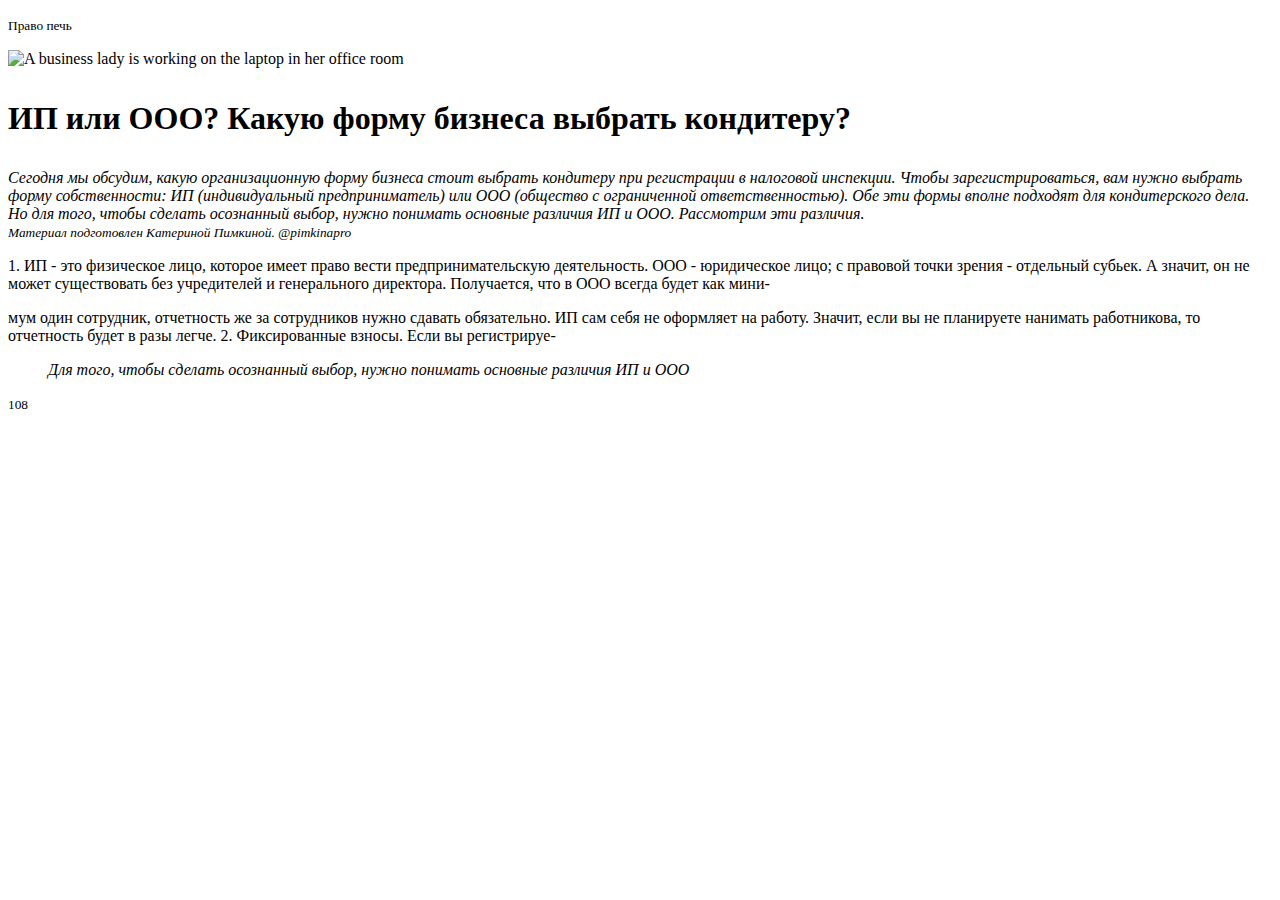
==== Index.html @ d3bcd9fb "added link to css file" ====
<!DOCTYPE html>
<html>

<head>
    <meta charset="utf-8">
    <title>Структурные теги</title>
    <link rel="stylesheet" href="./styles.css">
    <link href="https://fonts.googleapis.com/css?family=Lobster&display=swap" rel="stylesheet">
</head>

<body>
    <header><p><small>Право печь</small></p></header>
    <img src='images/rightsforbakers.jpg' alt='A business lady is working on the laptop in her office room'>

    <main>
    <h1>
        <p  class='title'>ИП или ООО? Какую форму бизнеса выбрать кондитеру?</p>
    </h1>
    <section>
        <i>Сегодня мы обсудим, какую организационную форму бизнеса стоит выбрать кондитеру при регистрации в налоговой
            инспекции. Чтобы зарегистрироваться, вам нужно выбрать форму собственности: ИП (индивидуальный
            предприниматель) или ООО (общество с ограниченной ответственностью). Обе эти формы вполне подходят для
            кондитерского дела. Но для того, чтобы сделать осознанный выбор, нужно понимать основные различия ИП и ООО.
            Рассмотрим эти различия.</i>
    </section>
    <article>
        <address> 
            <small>Материал подготовлен Катериной Пимкиной. @pimkinapro</small>
        </address>
        <p>
            1. ИП - это физическое лицо, которое имеет право вести предпринимательскую деятельность.
            ООО - юридическое лицо; с правовой точки зрения - отдельный субьек. А значит, он не может существовать без
            учредителей и генерального директора. Получается, что в ООО всегда будет как мини-
        </p>
    </article>
    <article>
        <p>
            мум один сотрудник, отчетность же за сотрудников нужно сдавать обязательно.
            ИП сам себя не оформляет на работу. Значит, если вы не планируете нанимать работникова, то отчетность будет
            в разы легче.
            2. Фиксированные взносы. Если вы регистрируе-
        </p>
        <blockquote><i>Для того, чтобы сделать осознанный выбор, нужно понимать основные различия ИП и ООО</i></blockquote>
    </article>
  </main>

    <footer><small>108</small></footer>
</body>

</html>
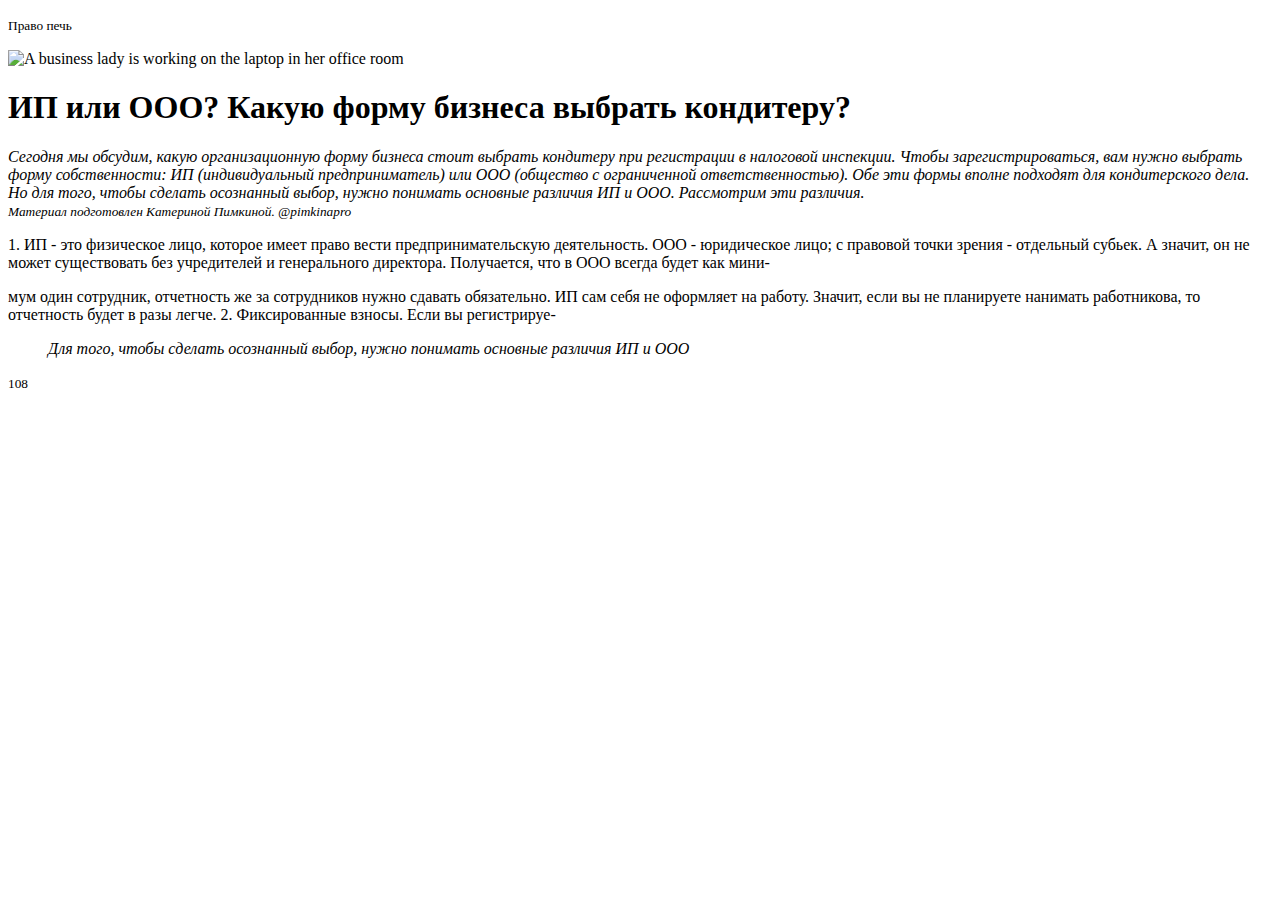
==== commit d7ecb648: "change style name" ====
--- a/Index.html
+++ b/Index.html
@@ -4,8 +4,7 @@
 <head>
     <meta charset="utf-8">
     <title>Структурные теги</title>
-    <link rel="stylesheet" href="./styles.css">
-    <link href="https://fonts.googleapis.com/css?family=Lobster&display=swap" rel="stylesheet">
+    <link rel='stylesheet' href='styles.css'>
 </head>
 
 <body>
@@ -14,7 +13,7 @@
 
     <main>
     <h1>
-        <p  class='title'>ИП или ООО? Какую форму бизнеса выбрать кондитеру?</p>
+        <b>ИП или ООО? Какую форму бизнеса выбрать кондитеру?</b>
     </h1>
     <section>
         <i>Сегодня мы обсудим, какую организационную форму бизнеса стоит выбрать кондитеру при регистрации в налоговой
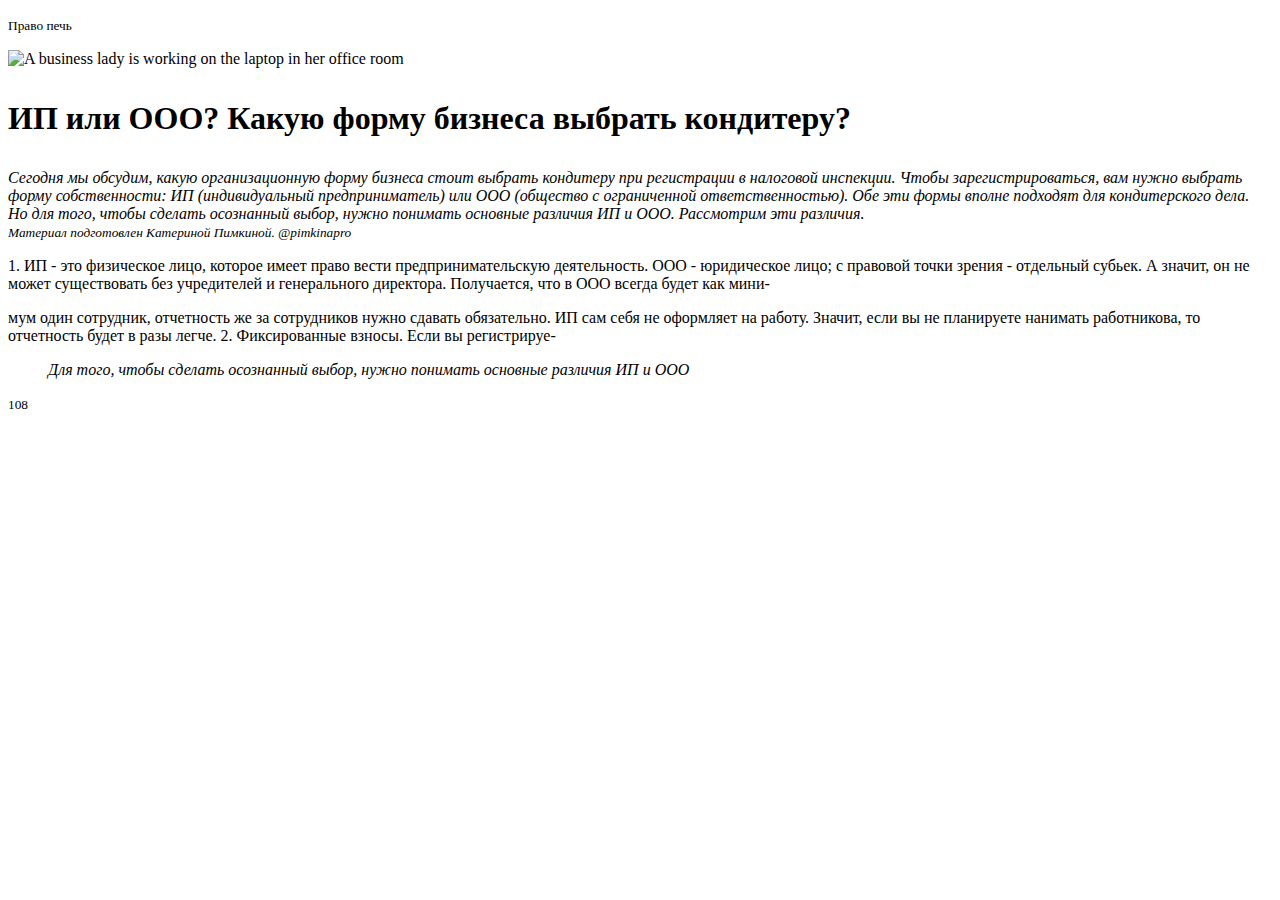
==== commit 9a234b51: "google fonts" ====
--- a/Index.html
+++ b/Index.html
@@ -4,7 +4,10 @@
 <head>
     <meta charset="utf-8">
     <title>Структурные теги</title>
-    <link rel='stylesheet' href='styles.css'>
+    <link rel="stylesheet" href="./styles.css">
+    <style>
+            @import url('https://fonts.googleapis.com/css?family=Calistoga&display=swap');
+            </style>
 </head>
 
 <body>
@@ -13,7 +16,7 @@
 
     <main>
     <h1>
-        <b>ИП или ООО? Какую форму бизнеса выбрать кондитеру?</b>
+        <p  class='title'>ИП или ООО? Какую форму бизнеса выбрать кондитеру?</p>
     </h1>
     <section>
         <i>Сегодня мы обсудим, какую организационную форму бизнеса стоит выбрать кондитеру при регистрации в налоговой
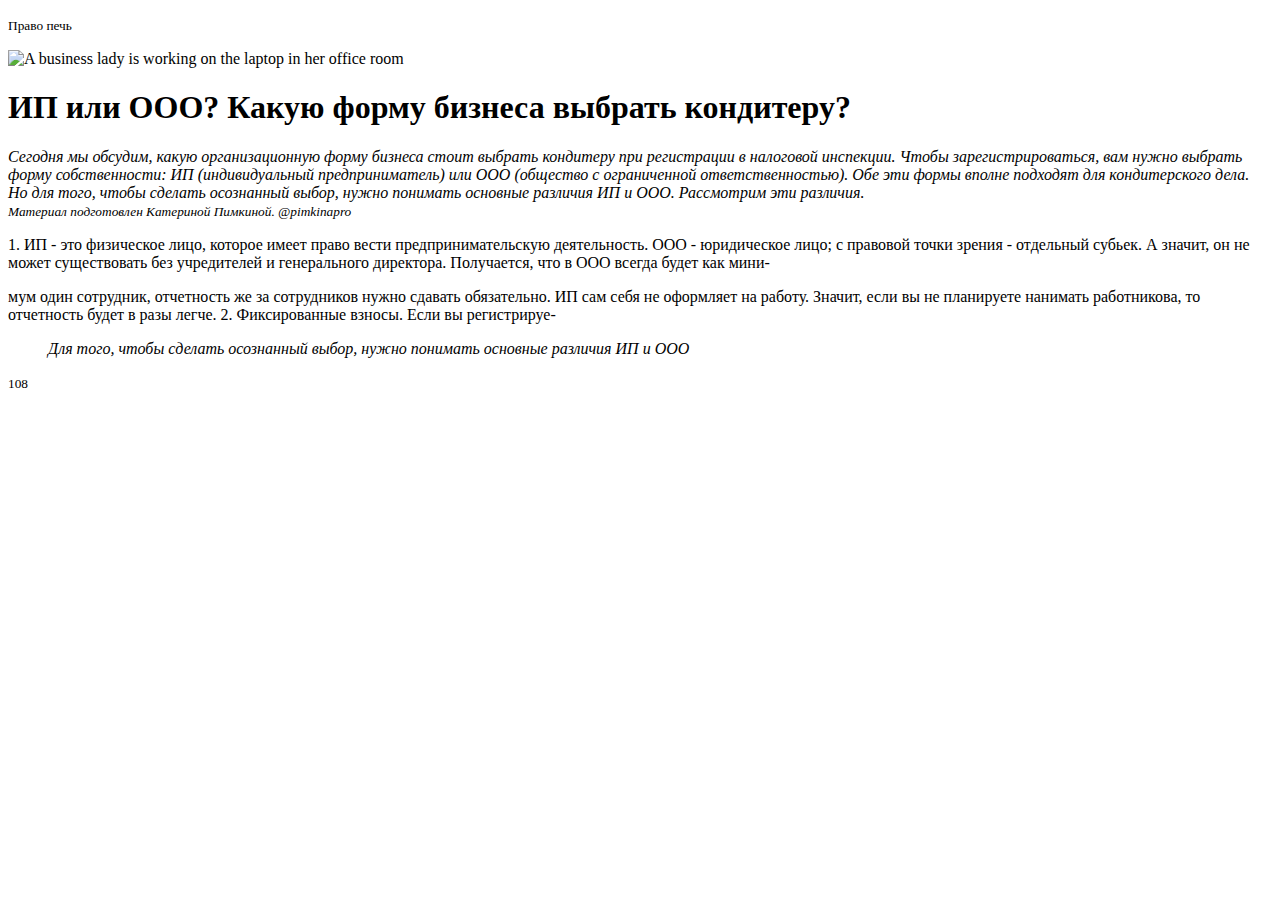
==== commit 22089ebf: "css update" ====
--- a/Index.html
+++ b/Index.html
@@ -4,10 +4,10 @@
 <head>
     <meta charset="utf-8">
     <title>Структурные теги</title>
-    <link rel="stylesheet" href="./styles.css">
-    <style>
-            @import url('https://fonts.googleapis.com/css?family=Calistoga&display=swap');
-            </style>
+    <link href="https://fonts.googleapis.com/css?family=Comfortaa|Lobster&display=swap" rel="stylesheet">
+    <link rel="stylesheet" href="./style.css">
+    
+    
 </head>
 
 <body>
@@ -15,9 +15,7 @@
     <img src='images/rightsforbakers.jpg' alt='A business lady is working on the laptop in her office room'>
 
     <main>
-    <h1>
-        <p  class='title'>ИП или ООО? Какую форму бизнеса выбрать кондитеру?</p>
-    </h1>
+    <h1 class='title'>ИП или ООО? Какую форму бизнеса выбрать кондитеру?</h1>
     <section>
         <i>Сегодня мы обсудим, какую организационную форму бизнеса стоит выбрать кондитеру при регистрации в налоговой
             инспекции. Чтобы зарегистрироваться, вам нужно выбрать форму собственности: ИП (индивидуальный
--- a/style.css
+++ b/style.css
@@ -0,0 +1,6 @@
+.style {
+    color: blue;
+    }
+.title {
+    font-family: 'Indie Flower', cursive;
+}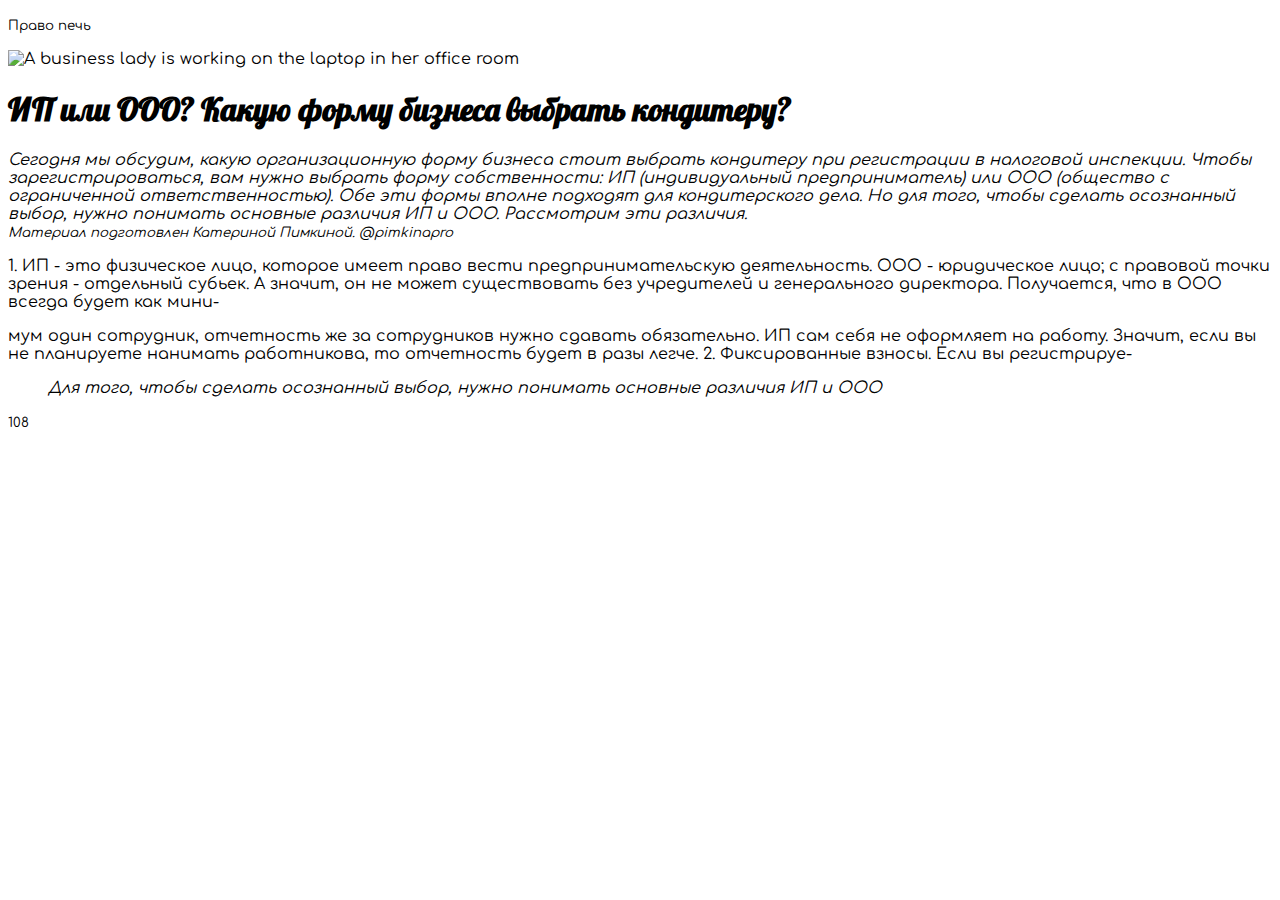
==== commit cc327532: "google fonts update" ====
--- a/Index.html
+++ b/Index.html
@@ -1,50 +1,50 @@
 <!DOCTYPE html>
 <html>
 
-<head>
+  <head>
     <meta charset="utf-8">
     <title>Структурные теги</title>
     <link href="https://fonts.googleapis.com/css?family=Comfortaa|Lobster&display=swap" rel="stylesheet">
-    <link rel="stylesheet" href="./style.css">
-    
-    
-</head>
+    <link rel='stylesheet' href='./styles.css'>
+  </head>
 
-<body>
-    <header><p><small>Право печь</small></p></header>
+  <body>
+    <header>
+      <p><small>Право печь</small></p>
+    </header>
     <img src='images/rightsforbakers.jpg' alt='A business lady is working on the laptop in her office room'>
 
     <main>
-    <h1 class='title'>ИП или ООО? Какую форму бизнеса выбрать кондитеру?</h1>
-    <section>
+      <h1 class='title'>ИП или ООО? Какую форму бизнеса выбрать кондитеру?</h1>
+      <section>
         <i>Сегодня мы обсудим, какую организационную форму бизнеса стоит выбрать кондитеру при регистрации в налоговой
-            инспекции. Чтобы зарегистрироваться, вам нужно выбрать форму собственности: ИП (индивидуальный
-            предприниматель) или ООО (общество с ограниченной ответственностью). Обе эти формы вполне подходят для
-            кондитерского дела. Но для того, чтобы сделать осознанный выбор, нужно понимать основные различия ИП и ООО.
-            Рассмотрим эти различия.</i>
-    </section>
-    <article>
-        <address> 
-            <small>Материал подготовлен Катериной Пимкиной. @pimkinapro</small>
+          инспекции. Чтобы зарегистрироваться, вам нужно выбрать форму собственности: ИП (индивидуальный
+          предприниматель) или ООО (общество с ограниченной ответственностью). Обе эти формы вполне подходят для
+          кондитерского дела. Но для того, чтобы сделать осознанный выбор, нужно понимать основные различия ИП и ООО.
+          Рассмотрим эти различия.</i>
+      </section>
+      <article>
+        <address>
+          <small>Материал подготовлен Катериной Пимкиной. @pimkinapro</small>
         </address>
         <p>
-            1. ИП - это физическое лицо, которое имеет право вести предпринимательскую деятельность.
-            ООО - юридическое лицо; с правовой точки зрения - отдельный субьек. А значит, он не может существовать без
-            учредителей и генерального директора. Получается, что в ООО всегда будет как мини-
+          1. ИП - это физическое лицо, которое имеет право вести предпринимательскую деятельность.
+          ООО - юридическое лицо; с правовой точки зрения - отдельный субьек. А значит, он не может существовать без
+          учредителей и генерального директора. Получается, что в ООО всегда будет как мини-
         </p>
-    </article>
-    <article>
+      </article>
+      <article>
         <p>
-            мум один сотрудник, отчетность же за сотрудников нужно сдавать обязательно.
-            ИП сам себя не оформляет на работу. Значит, если вы не планируете нанимать работникова, то отчетность будет
-            в разы легче.
-            2. Фиксированные взносы. Если вы регистрируе-
+          мум один сотрудник, отчетность же за сотрудников нужно сдавать обязательно.
+          ИП сам себя не оформляет на работу. Значит, если вы не планируете нанимать работникова, то отчетность будет
+          в разы легче.
+          2. Фиксированные взносы. Если вы регистрируе-
         </p>
         <blockquote><i>Для того, чтобы сделать осознанный выбор, нужно понимать основные различия ИП и ООО</i></blockquote>
-    </article>
-  </main>
+      </article>
+    </main>
 
     <footer><small>108</small></footer>
-</body>
+  </body>
 
-</html>+</html>
--- a/styles.css
+++ b/styles.css
@@ -0,0 +1,6 @@
+body {
+	font-family: 'Comfortaa', cursive;
+}
+.title {
+	font-family: 'Lobster', cursive;
+}